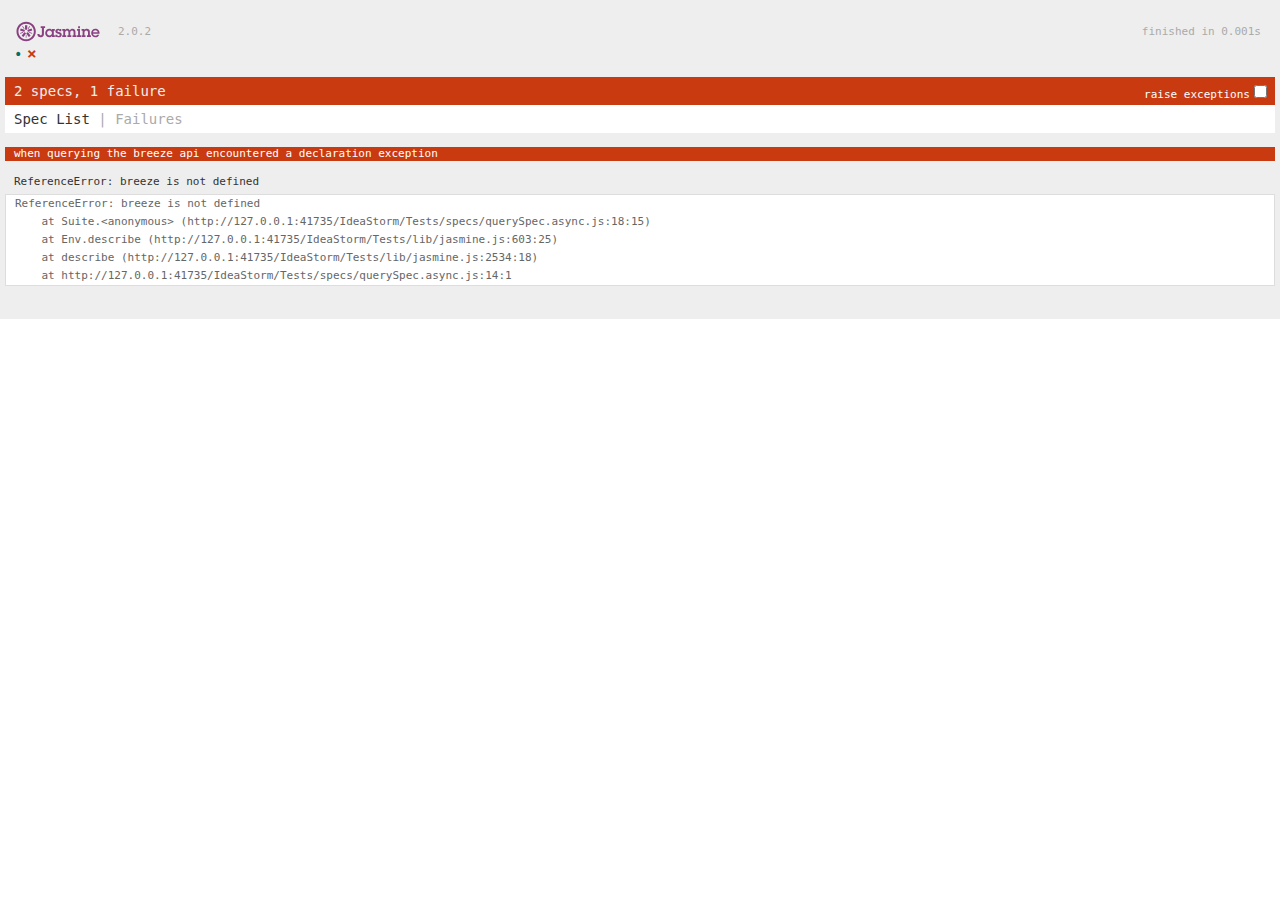
==== IdeaStorm/Tests/SpecRunner.html @ 30e375fa "Checkpointing at the unit tests" ====
﻿<!DOCTYPE html>
<html>
<head>
    <title>WebAPI Test Runner</title>
    <link rel="shortcut icon" type="image/png" href="../content/images/icon.png" />
    <link href="lib/jasmine.css" rel="stylesheet" />  
    <link href="support/jasmine.custom.css" rel="stylesheet" /> 
</head>
<body>
    <!-- Jasmine Libs -->
    <script src="lib/jasmine.js"></script>
    <script src="lib/jasmine-html.js"></script>
    <script src="lib/boot.js"></script>
    <script src="lib/ngMidwayTester.js"></script>

    <!-- Vendor Scripts -->
    <script src="../scripts/angular.js"></script>
    <script src="../scripts/breeze.debug.js"></script>
    <script src="../scripts/breeze.angular.q.js"></script>

    <!--Testing-->
    <script src="support/testFns.js"></script>
    <!-- async specs (tests); they could take longer -->
    <script src="specs/querySpec.async.js"></script>

</body>
</html>
---- IdeaStorm/Tests/lib/jasmine.css ----
body { overflow-y: scroll; }

.jasmine_html-reporter { background-color: #eeeeee; padding: 5px; margin: -8px; font-size: 11px; font-family: Monaco, "Lucida Console", monospace; line-height: 14px; color: #333333; }
.jasmine_html-reporter a { text-decoration: none; }
.jasmine_html-reporter a:hover { text-decoration: underline; }
.jasmine_html-reporter p, .jasmine_html-reporter h1, .jasmine_html-reporter h2, .jasmine_html-reporter h3, .jasmine_html-reporter h4, .jasmine_html-reporter h5, .jasmine_html-reporter h6 { margin: 0; line-height: 14px; }
.jasmine_html-reporter .banner, .jasmine_html-reporter .symbol-summary, .jasmine_html-reporter .summary, .jasmine_html-reporter .result-message, .jasmine_html-reporter .spec .description, .jasmine_html-reporter .spec-detail .description, .jasmine_html-reporter .alert .bar, .jasmine_html-reporter .stack-trace { padding-left: 9px; padding-right: 9px; }
.jasmine_html-reporter .banner { position: relative; }
.jasmine_html-reporter .banner .title { background: url('[data-uri]') no-repeat; background: url('[data-uri]') no-repeat, none; -webkit-background-size: 100%; -moz-background-size: 100%; -o-background-size: 100%; background-size: 100%; display: block; float: left; width: 90px; height: 25px; }
.jasmine_html-reporter .banner .version { margin-left: 14px; position: relative; top: 6px; }
.jasmine_html-reporter .banner .duration { position: absolute; right: 14px; top: 6px; }
.jasmine_html-reporter #jasmine_content { position: fixed; right: 100%; }
.jasmine_html-reporter .version { color: #aaaaaa; }
.jasmine_html-reporter .banner { margin-top: 14px; }
.jasmine_html-reporter .duration { color: #aaaaaa; float: right; }
.jasmine_html-reporter .symbol-summary { overflow: hidden; *zoom: 1; margin: 14px 0; }
.jasmine_html-reporter .symbol-summary li { display: inline-block; height: 8px; width: 14px; font-size: 16px; }
.jasmine_html-reporter .symbol-summary li.passed { font-size: 14px; }
.jasmine_html-reporter .symbol-summary li.passed:before { color: #007069; content: "\02022"; }
.jasmine_html-reporter .symbol-summary li.failed { line-height: 9px; }
.jasmine_html-reporter .symbol-summary li.failed:before { color: #ca3a11; content: "\d7"; font-weight: bold; margin-left: -1px; }
.jasmine_html-reporter .symbol-summary li.disabled { font-size: 14px; }
.jasmine_html-reporter .symbol-summary li.disabled:before { color: #bababa; content: "\02022"; }
.jasmine_html-reporter .symbol-summary li.pending { line-height: 17px; }
.jasmine_html-reporter .symbol-summary li.pending:before { color: #ba9d37; content: "*"; }
.jasmine_html-reporter .symbol-summary li.empty { font-size: 14px; }
.jasmine_html-reporter .symbol-summary li.empty:before { color: #ba9d37; content: "\02022"; }
.jasmine_html-reporter .exceptions { color: #fff; float: right; margin-top: 5px; margin-right: 5px; }
.jasmine_html-reporter .bar { line-height: 28px; font-size: 14px; display: block; color: #eee; }
.jasmine_html-reporter .bar.failed { background-color: #ca3a11; }
.jasmine_html-reporter .bar.passed { background-color: #007069; }
.jasmine_html-reporter .bar.skipped { background-color: #bababa; }
.jasmine_html-reporter .bar.menu { background-color: #fff; color: #aaaaaa; }
.jasmine_html-reporter .bar.menu a { color: #333333; }
.jasmine_html-reporter .bar a { color: white; }
.jasmine_html-reporter.spec-list .bar.menu.failure-list, .jasmine_html-reporter.spec-list .results .failures { display: none; }
.jasmine_html-reporter.failure-list .bar.menu.spec-list, .jasmine_html-reporter.failure-list .summary { display: none; }
.jasmine_html-reporter .running-alert { background-color: #666666; }
.jasmine_html-reporter .results { margin-top: 14px; }
.jasmine_html-reporter.showDetails .summaryMenuItem { font-weight: normal; text-decoration: inherit; }
.jasmine_html-reporter.showDetails .summaryMenuItem:hover { text-decoration: underline; }
.jasmine_html-reporter.showDetails .detailsMenuItem { font-weight: bold; text-decoration: underline; }
.jasmine_html-reporter.showDetails .summary { display: none; }
.jasmine_html-reporter.showDetails #details { display: block; }
.jasmine_html-reporter .summaryMenuItem { font-weight: bold; text-decoration: underline; }
.jasmine_html-reporter .summary { margin-top: 14px; }
.jasmine_html-reporter .summary ul { list-style-type: none; margin-left: 14px; padding-top: 0; padding-left: 0; }
.jasmine_html-reporter .summary ul.suite { margin-top: 7px; margin-bottom: 7px; }
.jasmine_html-reporter .summary li.passed a { color: #007069; }
.jasmine_html-reporter .summary li.failed a { color: #ca3a11; }
.jasmine_html-reporter .summary li.empty a { color: #ba9d37; }
.jasmine_html-reporter .summary li.pending a { color: #ba9d37; }
.jasmine_html-reporter .description + .suite { margin-top: 0; }
.jasmine_html-reporter .suite { margin-top: 14px; }
.jasmine_html-reporter .suite a { color: #333333; }
.jasmine_html-reporter .failures .spec-detail { margin-bottom: 28px; }
.jasmine_html-reporter .failures .spec-detail .description { background-color: #ca3a11; }
.jasmine_html-reporter .failures .spec-detail .description a { color: white; }
.jasmine_html-reporter .result-message { padding-top: 14px; color: #333333; white-space: pre; }
.jasmine_html-reporter .result-message span.result { display: block; }
.jasmine_html-reporter .stack-trace { margin: 5px 0 0 0; max-height: 224px; overflow: auto; line-height: 18px; color: #666666; border: 1px solid #ddd; background: white; white-space: pre; }
---- IdeaStorm/Tests/support/jasmine.custom.css ----
﻿.html-reporter .symbol-summary li.pending:before {
    color: #0c56aa;
    content: "*";
}

.html-reporter .summary li.pending a {
    color: #0c56aa;
}

.html-reporter .summary li.pending:after {
    content: " (PENDING)";
    color: #0c56aa;
}
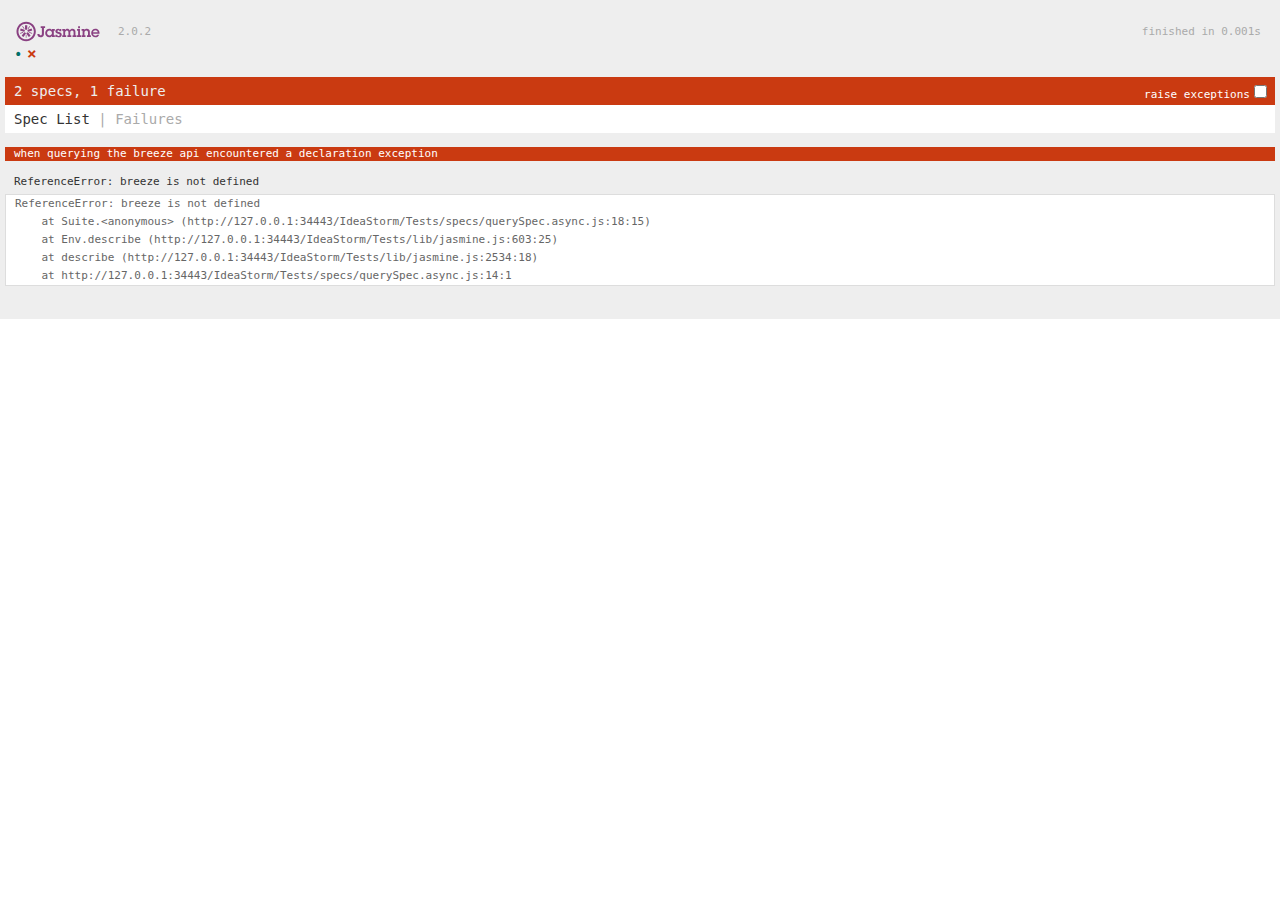
==== commit b0b4bbd4: "Unit tests are now working" ====
--- a/IdeaStorm/Tests/SpecRunner.html
+++ b/IdeaStorm/Tests/SpecRunner.html
@@ -7,11 +7,13 @@
     <link href="support/jasmine.custom.css" rel="stylesheet" /> 
 </head>
 <body>
+    <script src="../Scripts/jquery-2.1.1.js"></script>
+    <script src="../Scripts/q.js"></script>
     <!-- Jasmine Libs -->
     <script src="lib/jasmine.js"></script>
     <script src="lib/jasmine-html.js"></script>
     <script src="lib/boot.js"></script>
-    <script src="lib/ngMidwayTester.js"></script>
+    <script src="../Scripts/ngMidwayTester.js"></script>
 
     <!-- Vendor Scripts -->
     <script src="../scripts/angular.js"></script>
